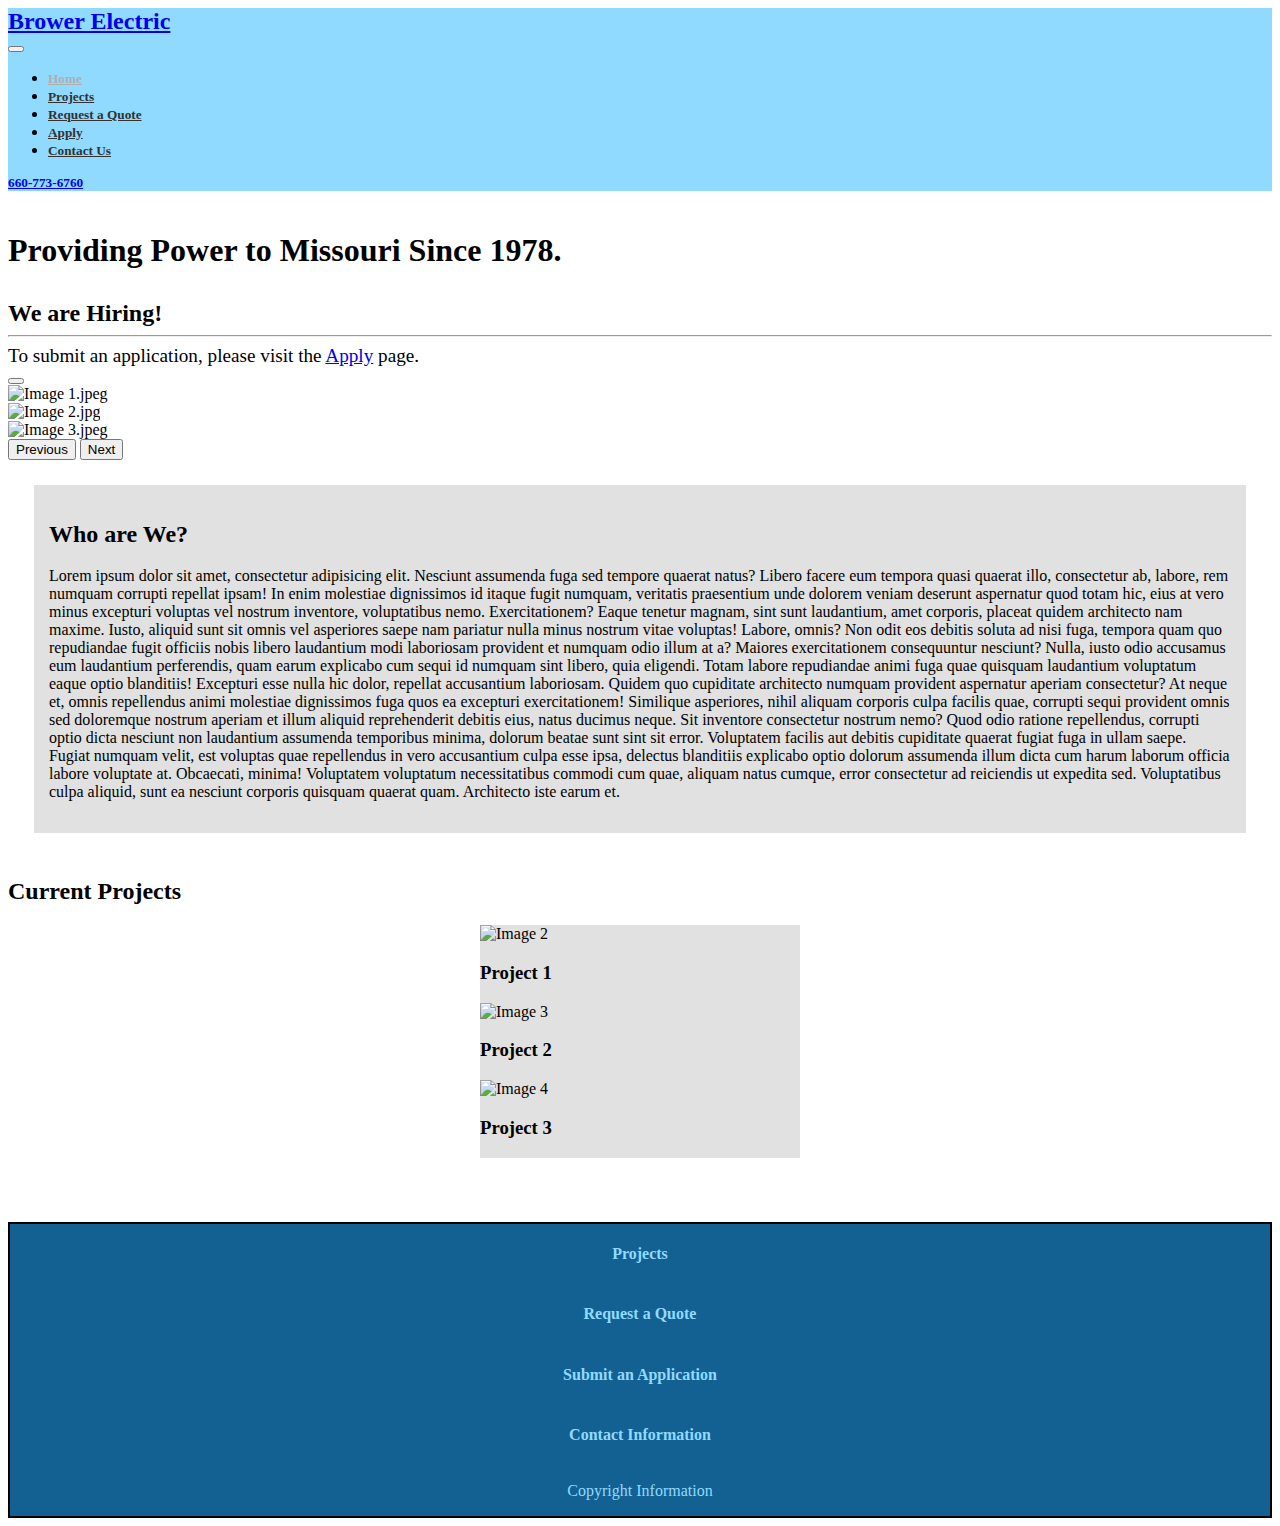
==== index.html @ f5c7547d "Add files via upload" ====
<!DOCTYPE html>
<html lang="en">

<head>
    <meta charset="UTF-8">
    <meta http-equiv="X-UA-Compatible" content="IE=edge">
    <meta name="viewport" content="width=device-width, initial-scale=1.0">
    <link href="https://cdn.jsdelivr.net/npm/bootstrap@5.2.3/dist/css/bootstrap.min.css" rel="stylesheet"
        integrity="sha384-rbsA2VBKQhggwzxH7pPCaAqO46MgnOM80zW1RWuH61DGLwZJEdK2Kadq2F9CUG65" crossorigin="anonymous">
    <link rel="stylesheet" href="style.css">
    <title>Home</title>
    <!--
    File Date: 1Dec2022
    File Version: v1.0
    File Creator: Weston Hood
    File Name: index.html
     -->
</head>

<body>
    <!-- The following section remains consistant between pages. -->
    <header></header>

    <!-- The following section remains consistant between pages;
        Exceptions:
        <nav><nav><div><div><ul><li>
            - "a" items may differentiate depending on active state. "active" class will be appended to the currently active webpage.
            - "a" items may differentiate regarding aria complience. "aria-current="page"" will be appended to the currently active webpage.
     -->

    <nav class="navbar sticky-top navbar-expand-lg">
        <div class="container-fluid">
            <a class="navbar-brand" href="#">
                <h2>Brower Electric</h2>
            </a>
            <button class="navbar-toggler" type="button" data-bs-toggle="collapse" data-bs-target="#navbarNav"
                aria-controls="navbarNav" aria-expanded="false" aria-label="Toggle navigation">
                <span class="navbar-toggler-icon"></span>
            </button>
            <div class="collapse navbar-collapse" id="navbarNav">
                <ul class="navbar-nav">
                    <li class="nav-item">
                        <a class="nav-link active" aria-current="page" href="index.html">
                            <h5>Home</h5>
                        </a>
                    </li>
                    <li class="nav-item">
                        <a class="nav-link" href="projects.html">
                            <h5>Projects</h5>
                        </a>
                    </li>
                    <li class="nav-item">
                        <a class="nav-link" href="request_a_quote.html">
                            <h5>Request a Quote</h5>
                        </a>
                    </li>
                    <li class="nav-item">
                        <a class="nav-link" href="apply.html">
                            <h5>Apply</h5>
                        </a>
                    </li>
                    <li class="nav-item">
                        <a class="nav-link" href="contact_us.html">
                            <h5>Contact Us</h5>
                        </a>
                    </li>
                </ul>
                <a class="btn btn-outline-primary" href="tel:660-773-6760">
                    <h5>660-773-6760</h5>
                </a>
            </div>
        </div>
    </nav>

    <!-- The following section should vary between pages. -->
    <h1 class="text-center container">Providing Power to Missouri Since 1978.</h1>

    <div class="alert alert-warning alert-dismissible fade show text-center container visually-hidden" role="alert">
        <h2 style="margin:0;">We are Hiring!</h2>
        <hr>
        <p style="margin: 0; font-size: larger;">To submit an application, please visit the <a href="apply.html">Apply</a> page.</p>
        <button type="button" class="btn-close" data-bs-dismiss="alert" aria-label="Close"></button>
    </div>

    <section class="container">
        <div id="carouselExampleFade" class="carousel slide carousel-fade" data-bs-ride="carousel">
            <div class="carousel-inner ratio ratio-16x9">
                <div class="carousel-item active">
                    <img src="Images\Image 1.jpeg" class="d-block w-100" alt="Image 1.jpeg">
                </div>
                <div class="carousel-item">
                    <img src="Images\Image 2.jpg" class="d-block w-100" alt="Image 2.jpg">
                </div>
                <div class="carousel-item">
                    <img src="Images\Image 3.jpg" class="d-block w-100" alt="Image 3.jpeg">
                </div>
            </div>
            <button class="carousel-control-prev" type="button" data-bs-target="#carouselExampleFade"
                data-bs-slide="prev">
                <span class="carousel-control-prev-icon" aria-hidden="true"></span>
                <span class="visually-hidden">Previous</span>
            </button>
            <button class="carousel-control-next" type="button" data-bs-target="#carouselExampleFade"
                data-bs-slide="next">
                <span class="carousel-control-next-icon" aria-hidden="true"></span>
                <span class="visually-hidden">Next</span>
            </button>
        </div>
    </section>

    <div class="container" style="margin: auto; padding: 2vw;">
        <div class="card" style="width: auto; padding: 1.2vw;">
            <h2>Who are We?</h2>
            <p>Lorem ipsum dolor sit amet, consectetur adipisicing elit. Nesciunt assumenda fuga sed tempore quaerat natus? Libero facere eum tempora quasi quaerat illo, consectetur ab, labore, rem numquam corrupti repellat ipsam!
            In enim molestiae dignissimos id itaque fugit numquam, veritatis praesentium unde dolorem veniam deserunt aspernatur quod totam hic, eius at vero minus excepturi voluptas vel nostrum inventore, voluptatibus nemo. Exercitationem?
            Eaque tenetur magnam, sint sunt laudantium, amet corporis, placeat quidem architecto nam maxime. Iusto, aliquid sunt sit omnis vel asperiores saepe nam pariatur nulla minus nostrum vitae voluptas! Labore, omnis?
            Non odit eos debitis soluta ad nisi fuga, tempora quam quo repudiandae fugit officiis nobis libero laudantium modi laboriosam provident et numquam odio illum at a? Maiores exercitationem consequuntur nesciunt?
            Nulla, iusto odio accusamus eum laudantium perferendis, quam earum explicabo cum sequi id numquam sint libero, quia eligendi. Totam labore repudiandae animi fuga quae quisquam laudantium voluptatum eaque optio blanditiis!
            Excepturi esse nulla hic dolor, repellat accusantium laboriosam. Quidem quo cupiditate architecto numquam provident aspernatur aperiam consectetur? At neque et, omnis repellendus animi molestiae dignissimos fuga quos ea excepturi exercitationem!
            Similique asperiores, nihil aliquam corporis culpa facilis quae, corrupti sequi provident omnis sed doloremque nostrum aperiam et illum aliquid reprehenderit debitis eius, natus ducimus neque. Sit inventore consectetur nostrum nemo?
            Quod odio ratione repellendus, corrupti optio dicta nesciunt non laudantium assumenda temporibus minima, dolorum beatae sunt sint sit error. Voluptatem facilis aut debitis cupiditate quaerat fugiat fuga in ullam saepe.
            Fugiat numquam velit, est voluptas quae repellendus in vero accusantium culpa esse ipsa, delectus blanditiis explicabo optio dolorum assumenda illum dicta cum harum laborum officia labore voluptate at. Obcaecati, minima!
            Voluptatem voluptatum necessitatibus commodi cum quae, aliquam natus cumque, error consectetur ad reiciendis ut expedita sed. Voluptatibus culpa aliquid, sunt ea nesciunt corporis quisquam quaerat quam. Architecto iste earum et.</p>
        </div>
    </div>

    <section>
        <h2 class="container">Current Projects</h2>
        <div class="container text-center">
            <div class="row gy-5">
                <div class="col">
                    <div class="card">
                        <img src="Images\Image 2.jpg" class="card-img-top" alt="Image 2">
                        <div class="card-body">
                            <h3 class="card-text">Project 1</h3>
                        </div>
                    </div>
                </div>
                <div class="col">
                    <div class="card">
                        <img src="Images\Image 3.jpg" class="card-img-top" alt="Image 3">
                        <div class="card-body">
                            <h3 class="card-text">Project 2</h3>
                        </div>
                    </div>
                </div>
                <div class="col">
                    <div class="card">
                        <img src="Images\Image 4.webp" class="card-img-top" alt="Image 4">
                        <div class="card-body">
                            <h3 class="card-text">Project 3</h3>
                        </div>
                    </div>
                </div>
            </div>
        </div>
    </section>

    <!-- The following section remains consistant between pages. -->
    <div style="margin-bottom: 5vw;"></div>
    <footer class="container-fluid" style="border: solid 2px black;">
        <div class="row text-center">
            <div class="col">
                <h4>Projects</h4>
            </div>
            <div class="col">
                <h4>Request a Quote</h4>
            </div>
            <div class="col">
                <h4>Submit an Application</h4>
            </div>
            <div class="col">
                <h4>Contact Information</h4>
            </div>
        </div>
        <div class="row">
            <div class="col">
                <p>Copyright Information</p>
            </div>
        </div>
    </footer>

    <script src="https://cdn.jsdelivr.net/npm/bootstrap@5.2.3/dist/js/bootstrap.bundle.min.js"
        integrity="sha384-kenU1KFdBIe4zVF0s0G1M5b4hcpxyD9F7jL+jjXkk+Q2h455rYXK/7HAuoJl+0I4"
        crossorigin="anonymous"></script>

</body>

</html>
---- style.css ----
/* Defaults */
h1, h2, h3 {
    font-family: 'Kalam-Regular';
}

/* Nav Items */
.navbar {
    background-color: #90daff;
}

.navbar-nav .nav-link.active {
    color: rgba(175, 175, 175);
}

.nav-link {
    color: rgb(50, 50, 50);
    --bs-nav-link-hover-color: rgba(225, 225, 225);
}

.navbar-brand > h2 {
    font-family: Lucida Handwriting Italic;
    --bs-navbar-brand-font-size: 1.5rem;
    cursor: default;
}

a > h5, a > h2 {
    margin: 0;
}

/* Main Content Items */
h1 {
    padding-top: 1.5vw;
    padding-bottom: 0.75vw;
}

div.col {
    display: flex;
    justify-content: center;
}

.card {
    width: 20rem;
    background-color: #e1e1e1
}



/* Footer Items */
footer {
    background-color: #136093;
}

footer {
    color:#90daff;
    margin-bottom: 0;
}

/* Fonts */
@font-face {
    font-family: Lucida Handwriting Italic;
    src: url(Fonts/Lucida_Handwriting_Italic.ttf);
}

@font-face {
    font-family: Kalam-Bold;
    src: url(Fonts/Kalam/Kalam-Bold.ttf);
}

@font-face {
    font-family: Kalam-Light;
    src: url(Fonts/Kalam/Kalam-Light.ttf);
}

@font-face {
    font-family: Kalam-Regular;
    src: url(Fonts/Kalam/Kalam-Regular.ttf);
}

/* Misc */
body {
    --bs-body-bg: #e3ffff;
}

a {
    -webkit-user-select: none; /* Safari 3.1+ */
    -moz-user-select: none; /* Firefox 2+ */
    -ms-user-select: none; /* IE 10+ */
    user-select: none; /* Standard syntax */
    -webkit-user-drag: none;
}
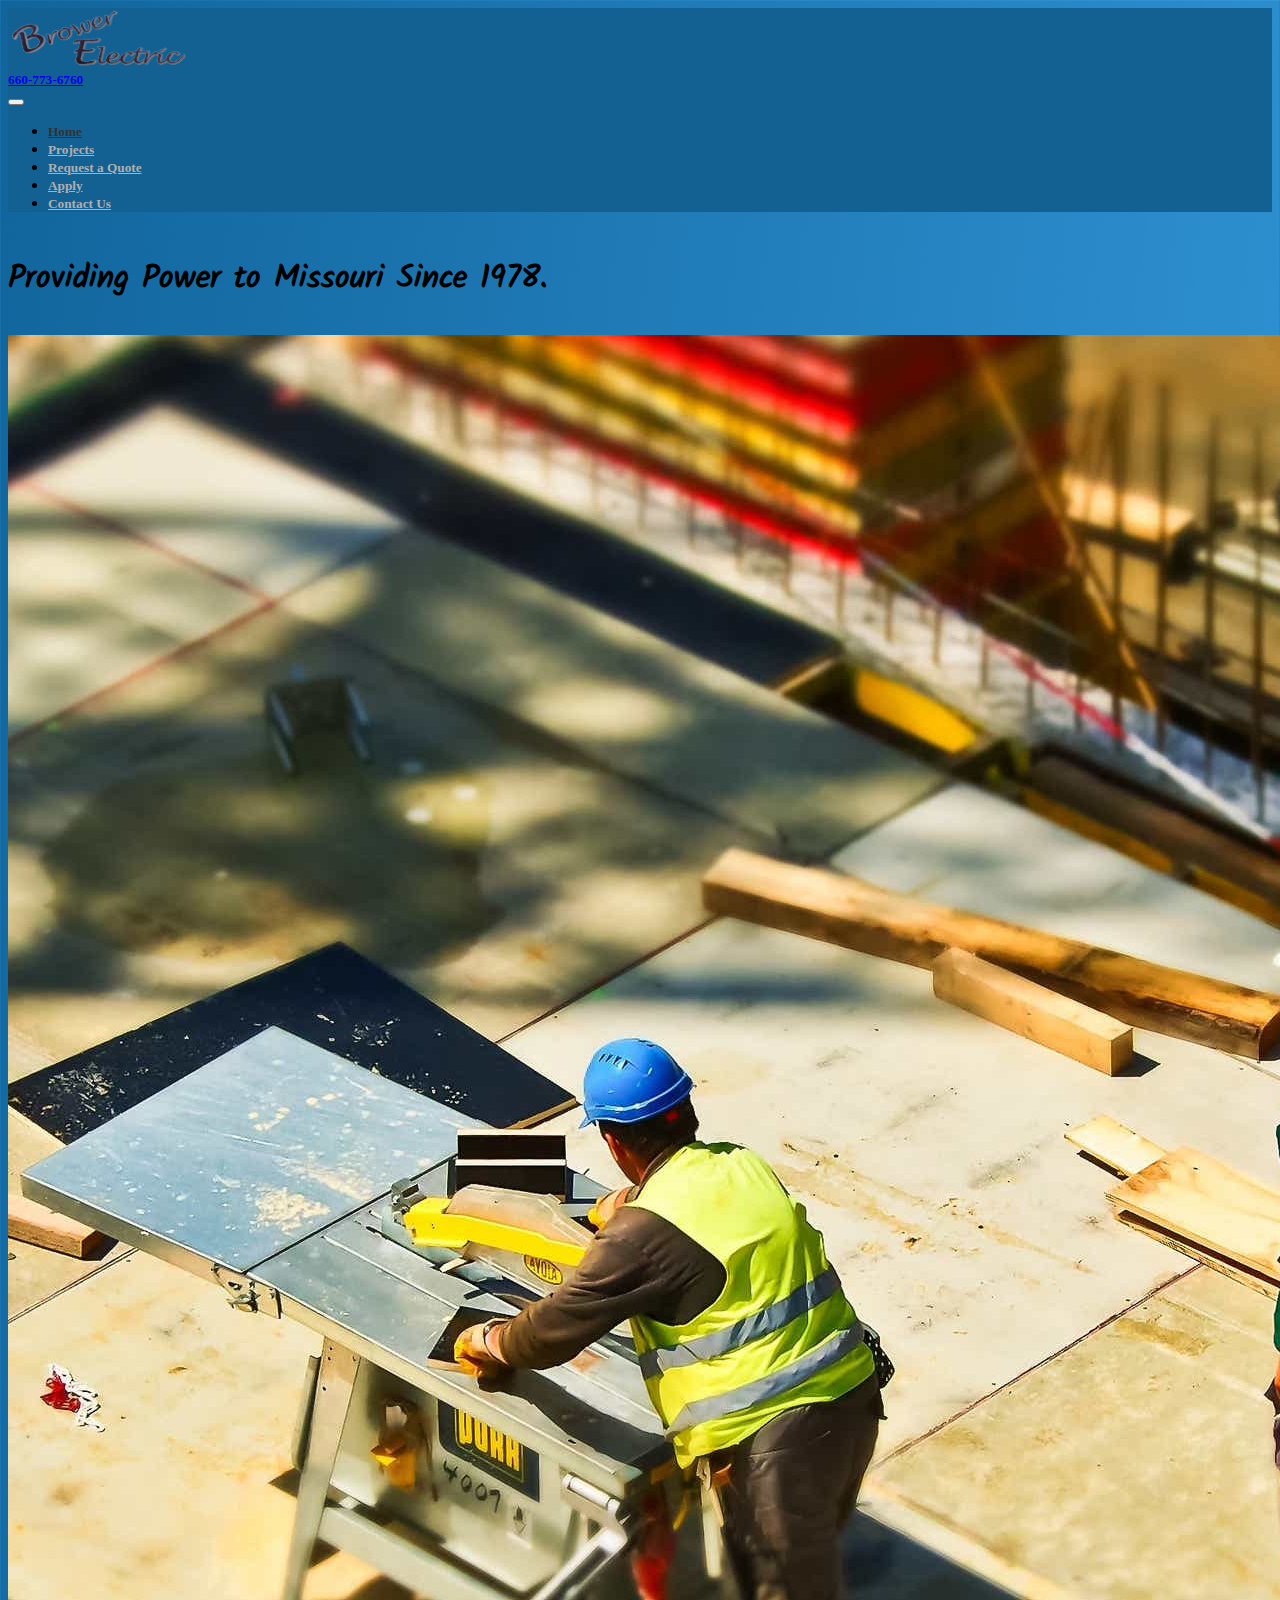
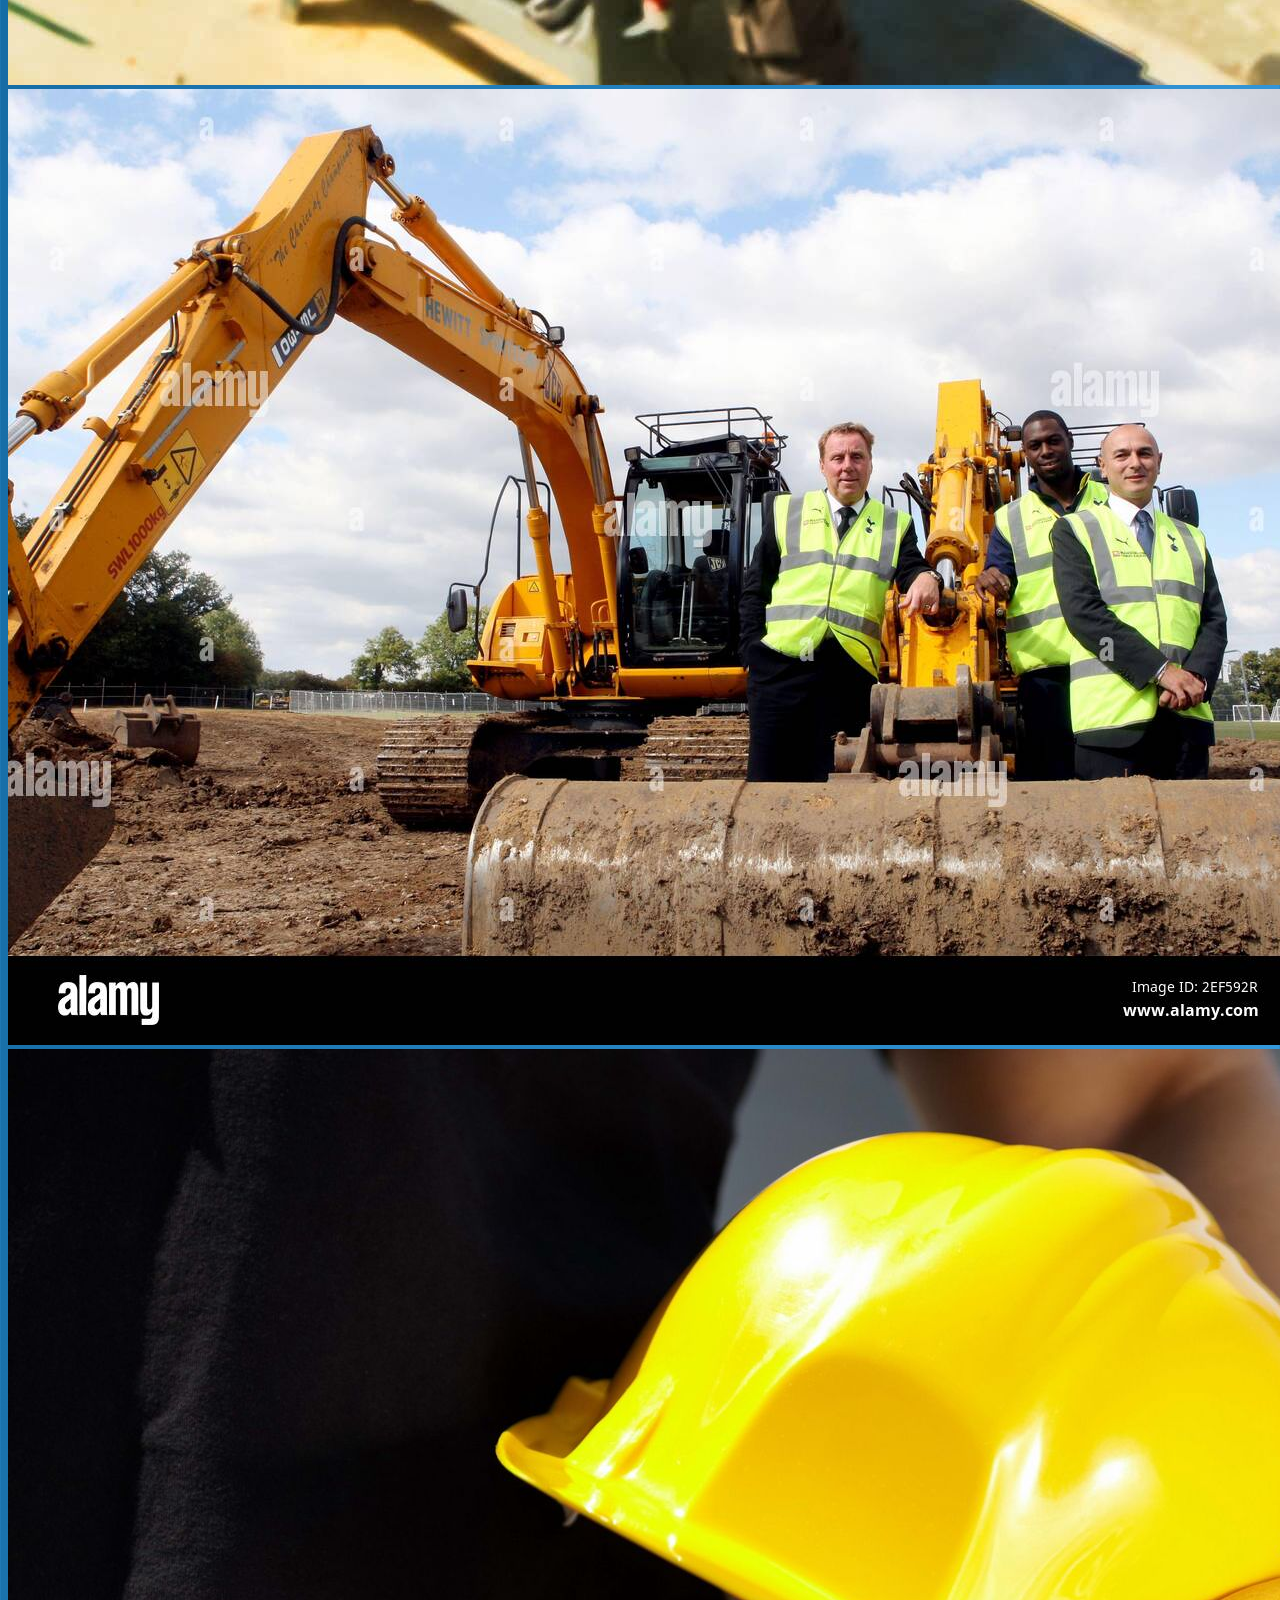
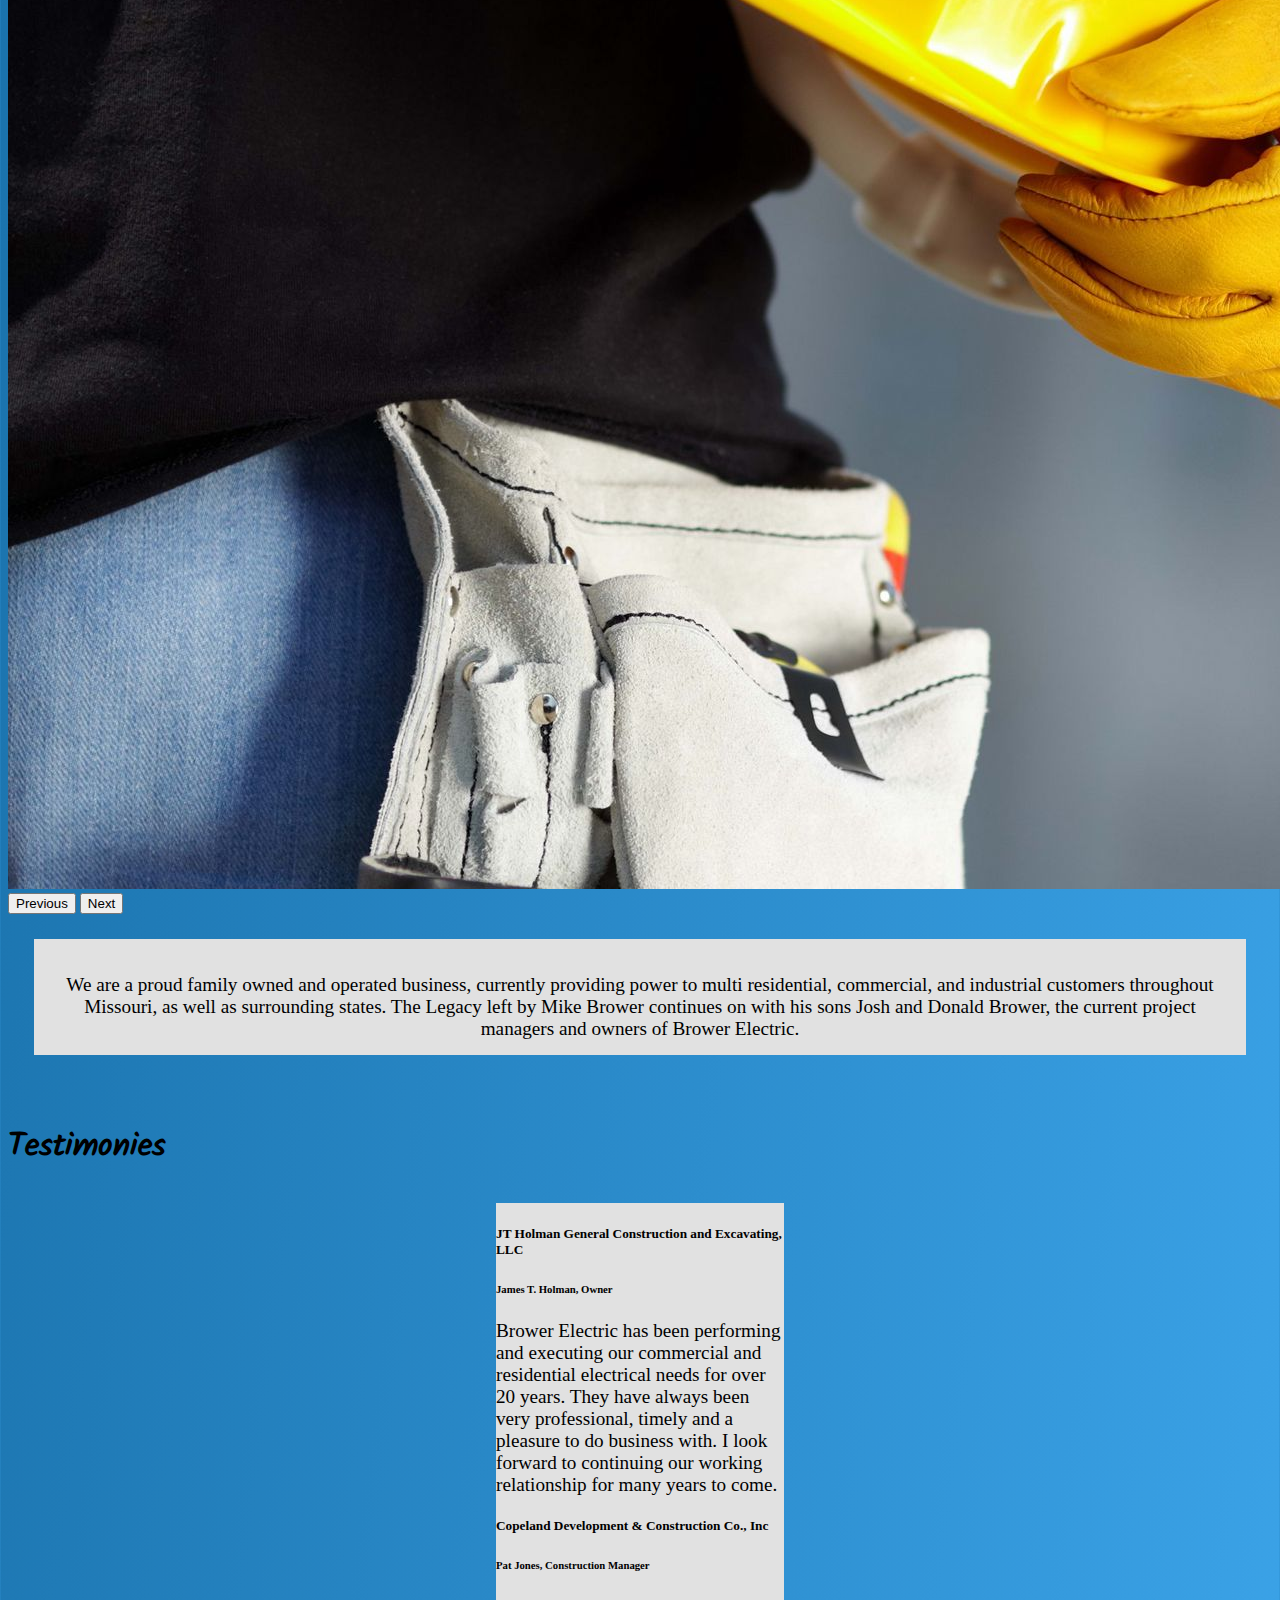
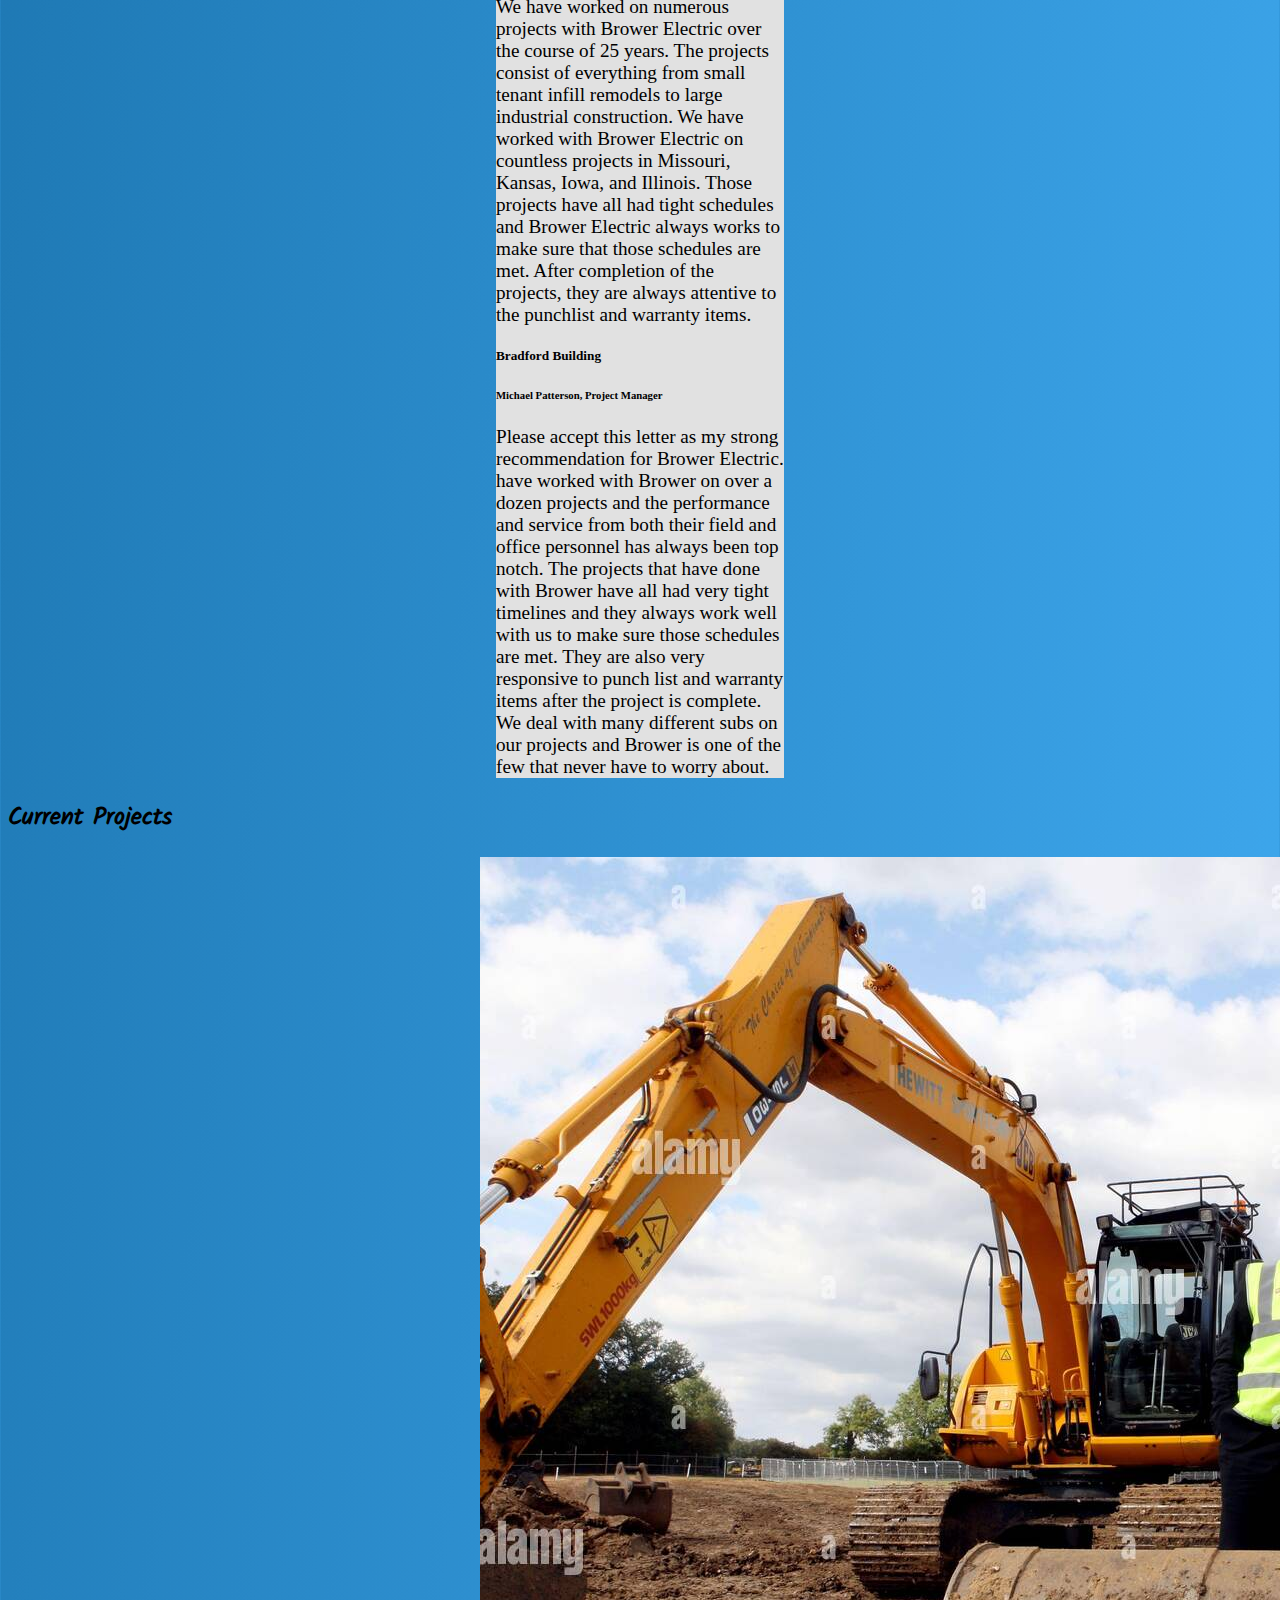
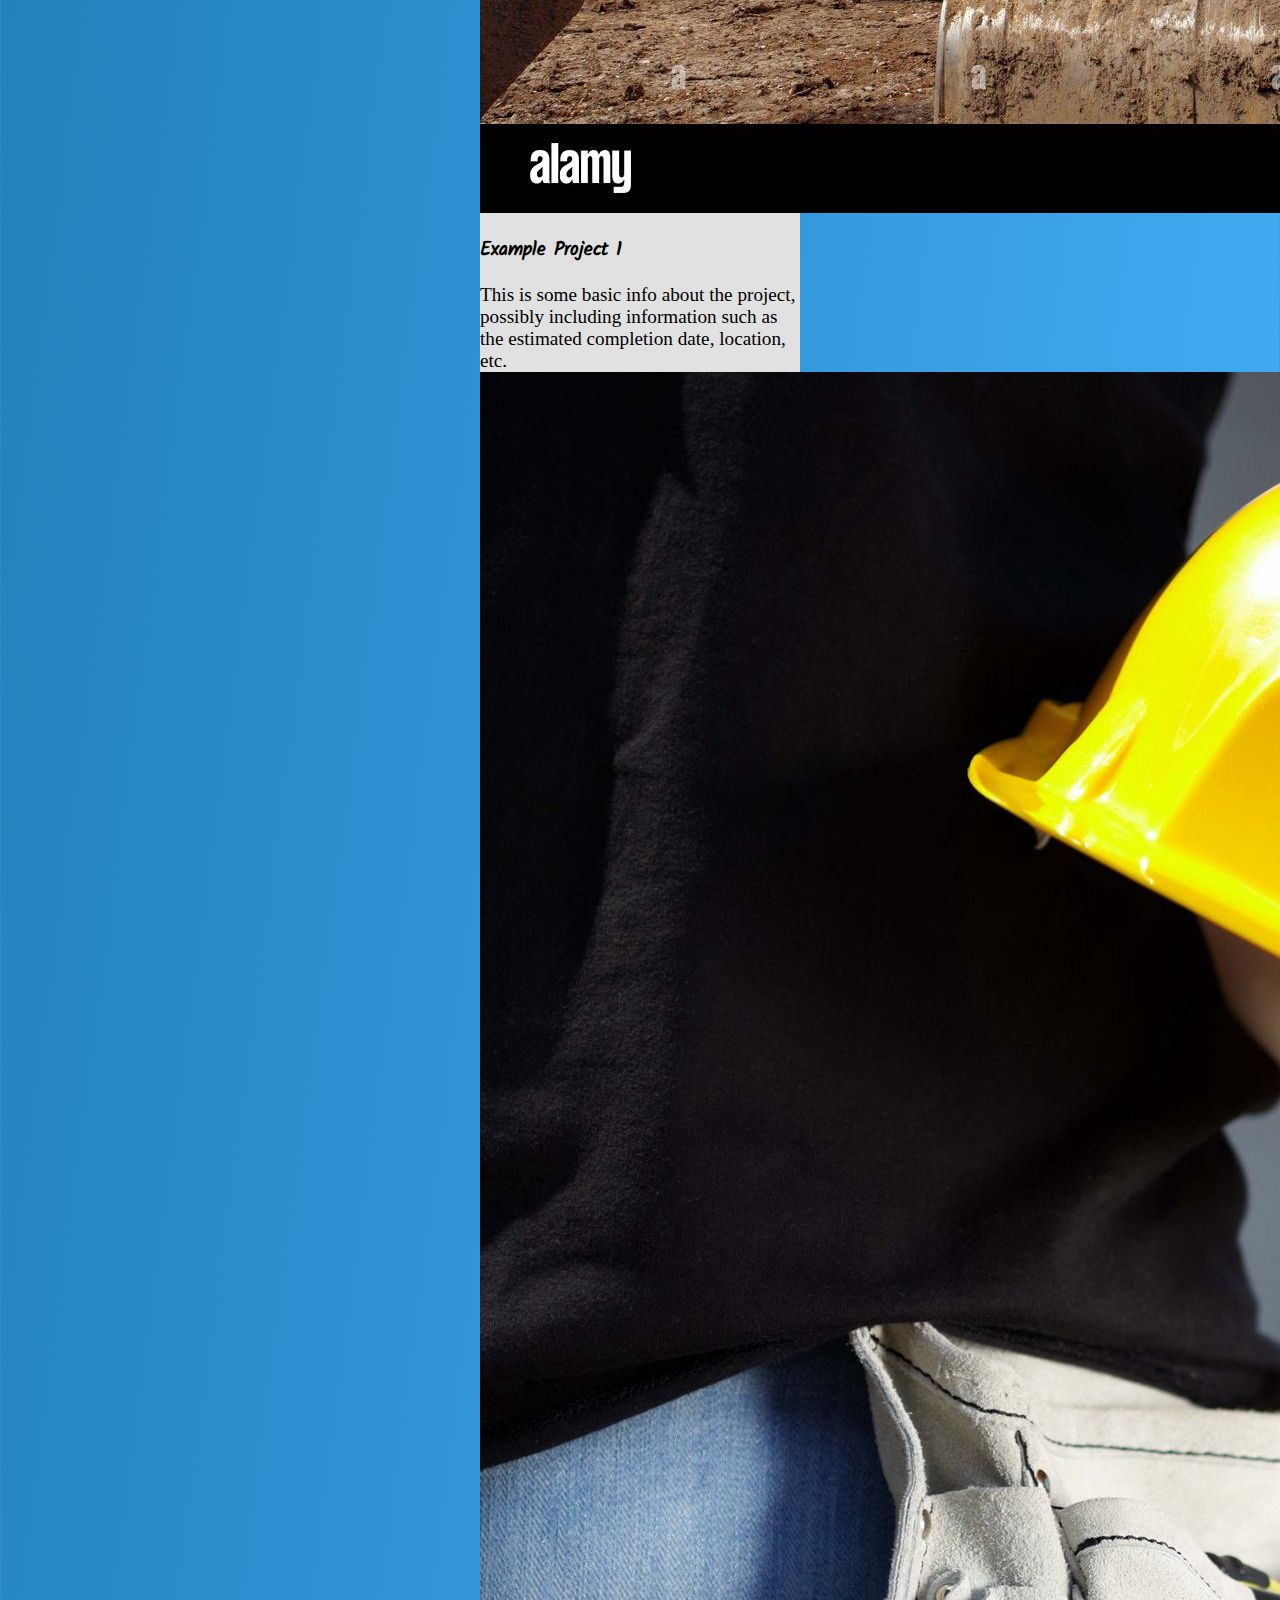
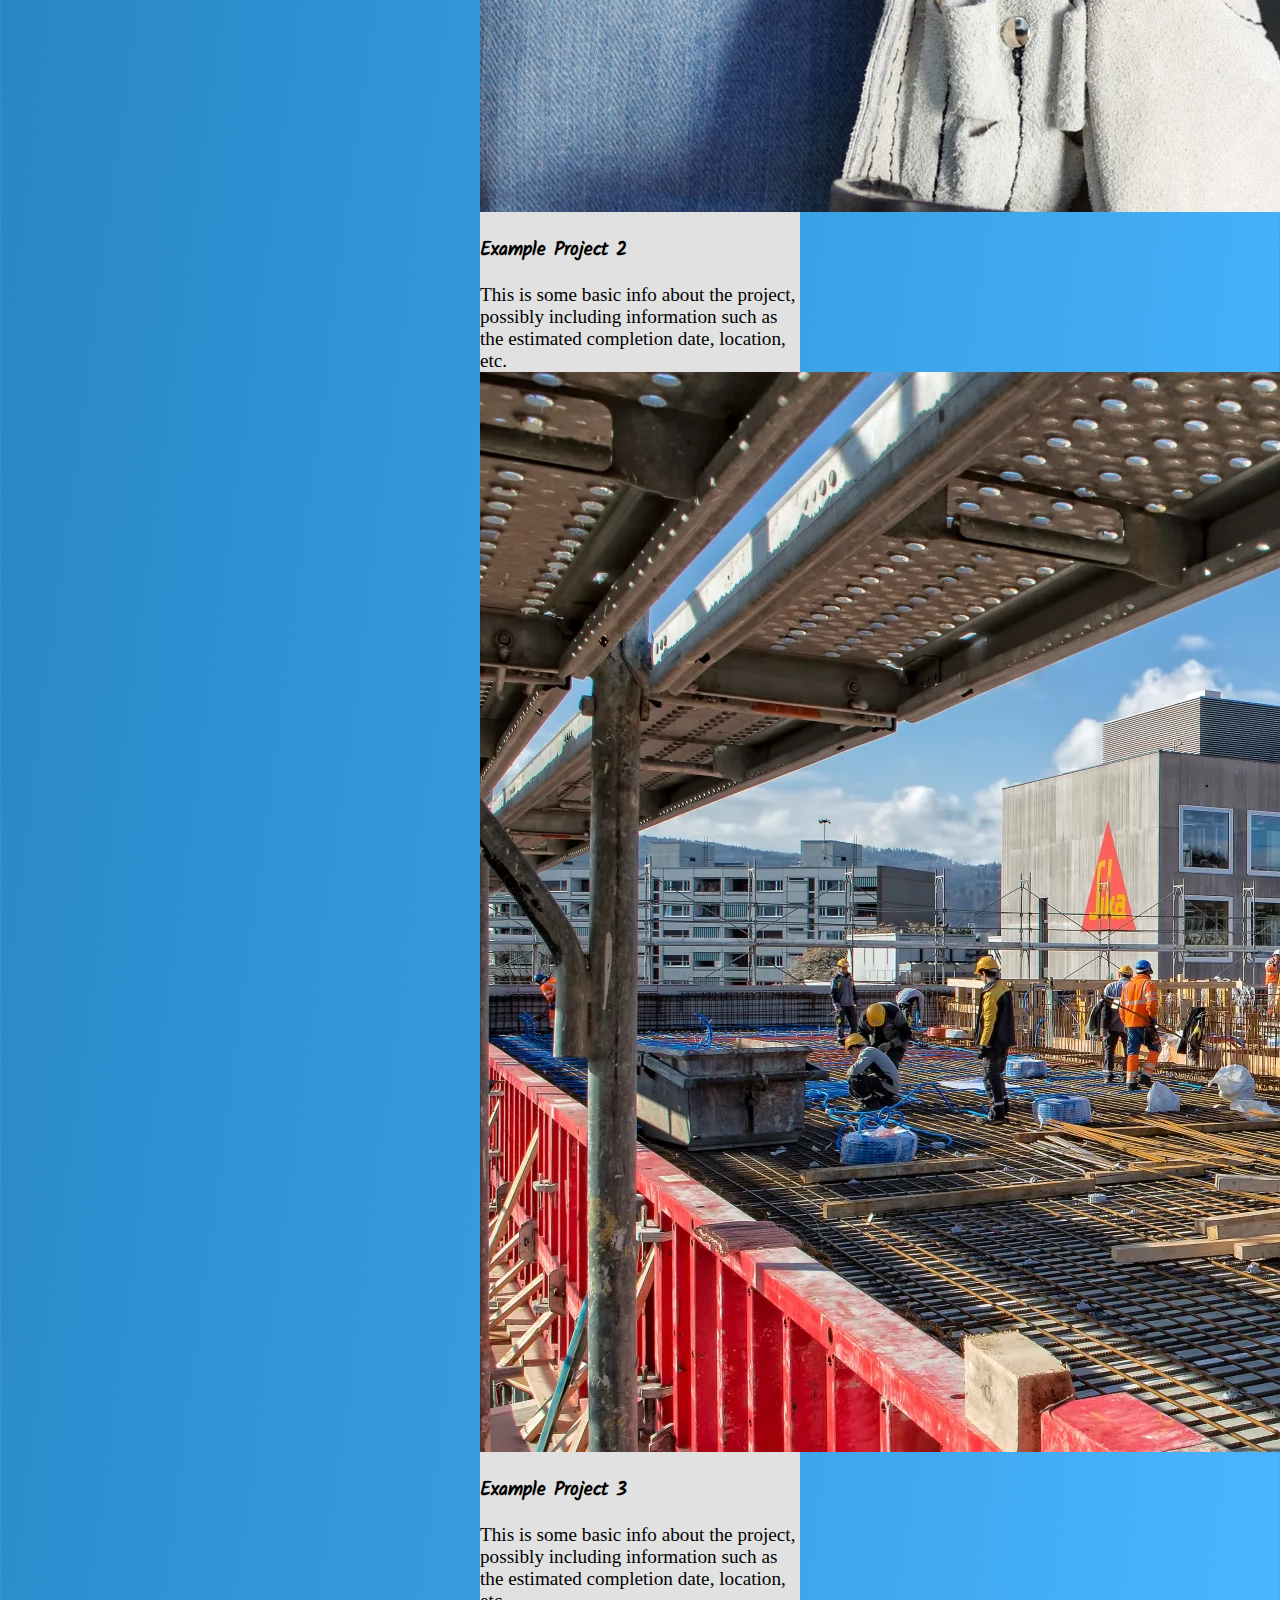
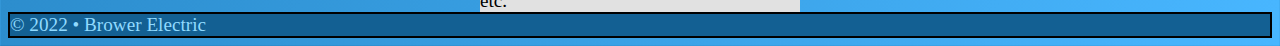
==== commit ab6ffe69: "Add files via upload" ====
--- a/index.html
+++ b/index.html
@@ -9,65 +9,64 @@
         integrity="sha384-rbsA2VBKQhggwzxH7pPCaAqO46MgnOM80zW1RWuH61DGLwZJEdK2Kadq2F9CUG65" crossorigin="anonymous">
     <link rel="stylesheet" href="style.css">
     <title>Home</title>
-    <!--
-    File Date: 1Dec2022
-    File Version: v1.0
+    <!-- 
+    File Name: index.css
+    File Last Updated: 13Dec2022
+    File Version: v1.1
     File Creator: Weston Hood
-    File Name: index.html
-     -->
+    -->
 </head>
 
 <body>
-    <!-- The following section remains consistant between pages. -->
-    <header></header>
-
-    <!-- The following section remains consistant between pages;
+    <!-- The following section remains consistent between pages;
         Exceptions:
         <nav><nav><div><div><ul><li>
             - "a" items may differentiate depending on active state. "active" class will be appended to the currently active webpage.
-            - "a" items may differentiate regarding aria complience. "aria-current="page"" will be appended to the currently active webpage.
+            - "a" items may differentiate regarding aria compliance. "aria-current="page"" will be appended to the currently active webpage.
      -->
 
-    <nav class="navbar sticky-top navbar-expand-lg">
+     <nav class="navbar sticky-top navbar-expand-lg">
         <div class="container-fluid">
-            <a class="navbar-brand" href="#">
-                <h2>Brower Electric</h2>
+            <a class="navbar-brand" href="index.html">
+                <img src="Images\Company-logo.png" height="60vw">
             </a>
-            <button class="navbar-toggler" type="button" data-bs-toggle="collapse" data-bs-target="#navbarNav"
-                aria-controls="navbarNav" aria-expanded="false" aria-label="Toggle navigation">
-                <span class="navbar-toggler-icon"></span>
-            </button>
-            <div class="collapse navbar-collapse" id="navbarNav">
-                <ul class="navbar-nav">
-                    <li class="nav-item">
-                        <a class="nav-link active" aria-current="page" href="index.html">
-                            <h5>Home</h5>
-                        </a>
-                    </li>
-                    <li class="nav-item">
-                        <a class="nav-link" href="projects.html">
-                            <h5>Projects</h5>
-                        </a>
-                    </li>
-                    <li class="nav-item">
-                        <a class="nav-link" href="request_a_quote.html">
-                            <h5>Request a Quote</h5>
-                        </a>
-                    </li>
-                    <li class="nav-item">
-                        <a class="nav-link" href="apply.html">
-                            <h5>Apply</h5>
-                        </a>
-                    </li>
-                    <li class="nav-item">
-                        <a class="nav-link" href="contact_us.html">
-                            <h5>Contact Us</h5>
-                        </a>
-                    </li>
-                </ul>
+            <div>
                 <a class="btn btn-outline-primary" href="tel:660-773-6760">
                     <h5>660-773-6760</h5>
                 </a>
+                <button class="navbar-toggler" type="button" data-bs-toggle="collapse" data-bs-target="#navbarNav"
+                    aria-controls="navbarNav" aria-expanded="false" aria-label="Toggle navigation">
+                    <span class="navbar-toggler-icon"></span>
+                </button>
+            </div>
+            <div class="collapse navbar-collapse" id="navbarNav">
+                <ul class="navbar-nav">
+                    <li class="nav-item">
+                        <a class="nav-link active" aria-current="page" href="index.html">
+                            <h5>Home</h5>
+                        </a>
+                    </li>
+                    <li class="nav-item">
+                        <a class="nav-link" href="projects.html">
+                            <h5>Projects</h5>
+                        </a>
+                    </li>
+                    <li class="nav-item">
+                        <a class="nav-link" href="request_a_quote.html">
+                            <h5>Request a Quote</h5>
+                        </a>
+                    </li>
+                    <li class="nav-item">
+                        <a class="nav-link" href="apply.html">
+                            <h5>Apply</h5>
+                        </a>
+                    </li>
+                    <li class="nav-item">
+                        <a class="nav-link" href="contact_us.html">
+                            <h5>Contact Us</h5>
+                        </a>
+                    </li>
+                </ul>
             </div>
         </div>
     </nav>
@@ -75,14 +74,14 @@
     <!-- The following section should vary between pages. -->
     <h1 class="text-center container">Providing Power to Missouri Since 1978.</h1>
 
-    <div class="alert alert-warning alert-dismissible fade show text-center container visually-hidden" role="alert">
+    <!-- <div class="alert alert-warning alert-dismissible fade show text-center container" role="alert">
         <h2 style="margin:0;">We are Hiring!</h2>
         <hr>
         <p style="margin: 0; font-size: larger;">To submit an application, please visit the <a href="apply.html">Apply</a> page.</p>
         <button type="button" class="btn-close" data-bs-dismiss="alert" aria-label="Close"></button>
-    </div>
-
-    <section class="container">
+    </div> -->
+
+    <section class="container mb-3" style="max-width: 65vw;">
         <div id="carouselExampleFade" class="carousel slide carousel-fade" data-bs-ride="carousel">
             <div class="carousel-inner ratio ratio-16x9">
                 <div class="carousel-item active">
@@ -109,20 +108,64 @@
     </section>
 
     <div class="container" style="margin: auto; padding: 2vw;">
-        <div class="card" style="width: auto; padding: 1.2vw;">
-            <h2>Who are We?</h2>
-            <p>Lorem ipsum dolor sit amet, consectetur adipisicing elit. Nesciunt assumenda fuga sed tempore quaerat natus? Libero facere eum tempora quasi quaerat illo, consectetur ab, labore, rem numquam corrupti repellat ipsam!
-            In enim molestiae dignissimos id itaque fugit numquam, veritatis praesentium unde dolorem veniam deserunt aspernatur quod totam hic, eius at vero minus excepturi voluptas vel nostrum inventore, voluptatibus nemo. Exercitationem?
-            Eaque tenetur magnam, sint sunt laudantium, amet corporis, placeat quidem architecto nam maxime. Iusto, aliquid sunt sit omnis vel asperiores saepe nam pariatur nulla minus nostrum vitae voluptas! Labore, omnis?
-            Non odit eos debitis soluta ad nisi fuga, tempora quam quo repudiandae fugit officiis nobis libero laudantium modi laboriosam provident et numquam odio illum at a? Maiores exercitationem consequuntur nesciunt?
-            Nulla, iusto odio accusamus eum laudantium perferendis, quam earum explicabo cum sequi id numquam sint libero, quia eligendi. Totam labore repudiandae animi fuga quae quisquam laudantium voluptatum eaque optio blanditiis!
-            Excepturi esse nulla hic dolor, repellat accusantium laboriosam. Quidem quo cupiditate architecto numquam provident aspernatur aperiam consectetur? At neque et, omnis repellendus animi molestiae dignissimos fuga quos ea excepturi exercitationem!
-            Similique asperiores, nihil aliquam corporis culpa facilis quae, corrupti sequi provident omnis sed doloremque nostrum aperiam et illum aliquid reprehenderit debitis eius, natus ducimus neque. Sit inventore consectetur nostrum nemo?
-            Quod odio ratione repellendus, corrupti optio dicta nesciunt non laudantium assumenda temporibus minima, dolorum beatae sunt sint sit error. Voluptatem facilis aut debitis cupiditate quaerat fugiat fuga in ullam saepe.
-            Fugiat numquam velit, est voluptas quae repellendus in vero accusantium culpa esse ipsa, delectus blanditiis explicabo optio dolorum assumenda illum dicta cum harum laborum officia labore voluptate at. Obcaecati, minima!
-            Voluptatem voluptatum necessitatibus commodi cum quae, aliquam natus cumque, error consectetur ad reiciendis ut expedita sed. Voluptatibus culpa aliquid, sunt ea nesciunt corporis quisquam quaerat quam. Architecto iste earum et.</p>
+        <div class="card" style="width: auto; padding: 1.2vw; text-align: center;">
+            <p class="bodyContent">We are a proud family owned and operated business, currently providing power to
+                multi residential, commercial, and industrial customers throughout Missouri, as well as surrounding
+                states. The Legacy left by Mike Brower continues on with his sons Josh and Donald Brower, the current
+                project managers and owners of Brower Electric.</p>
         </div>
     </div>
+
+    <section class="container">
+        <h1>Testimonies</h1>
+        <div class="container text-center">
+            <div class="row gy-5">
+                <div class="col">
+                    <div class="card" style="width: 18rem;">
+                        <div class="card-body">
+                            <h5 class="card-title">JT Holman General Construction and Excavating, LLC</h5>
+                            <h6 class="card-subtitle mb-2 text-muted">James T. Holman, Owner</h6>
+                            <p class="card-text bodyContent">Brower Electric has been performing and executing our
+                                commercial and
+                                residential electrical needs for over 20 years. They have always been very professional,
+                                timely and a pleasure to do business with. I look forward to continuing our working
+                                relationship for many years to come.</p>
+                        </div>
+                    </div>
+                </div>
+                <div class="col">
+                    <div class="card" style="width: 18rem;">
+                        <div class="card-body">
+                            <h5 class="card-title">Copeland Development & Construction Co., Inc</h5>
+                            <h6 class="card-subtitle mb-2 text-muted">Pat Jones, Construction Manager</h6>
+                            <p class="card-text bodyContent">We have worked on numerous projects with Brower Electric
+                                over the
+                                course of 25 years. The projects consist of everything from small tenant infill remodels
+                                to large industrial construction. We have worked with Brower Electric on countless
+                                projects in Missouri, Kansas, Iowa, and Illinois. Those projects have all had tight
+                                schedules and Brower Electric always works to make sure that those schedules are met.
+                                After completion of the projects, they are always attentive to the punchlist and
+                                warranty items.</p>
+                        </div>
+                    </div>
+                </div>
+                <div class="col">
+                    <div class="card" style="width: 18rem;">
+                        <div class="card-body">
+                            <h5 class="card-title">Bradford Building</h5>
+                            <h6 class="card-subtitle mb-2 text-muted">Michael Patterson, Project Manager</h6>
+                            <p class="card-text bodyContent">Please accept this letter as my strong recommendation for
+                                Brower
+                                Electric. have worked with Brower on over a dozen projects and the performance and
+                                service from both their field and office personnel has always been top notch. The
+                                projects that have done with Brower have all had very tight timelines and they always
+                                work well with us to make sure those schedules are met. They are also very responsive to
+                                punch list and warranty items after the project is complete. We deal with many different
+                                subs on our projects and Brower is one of the few that never have to worry about.</p>
+                        </div>
+                    </div>
+                </div>
+    </section>
 
     <section>
         <h2 class="container">Current Projects</h2>
@@ -132,7 +175,9 @@
                     <div class="card">
                         <img src="Images\Image 2.jpg" class="card-img-top" alt="Image 2">
                         <div class="card-body">
-                            <h3 class="card-text">Project 1</h3>
+                            <h3 class="card-text">Example Project 1</h3>
+                            <p>This is some basic info about the project, possibly including information such as the
+                                estimated completion date, location, etc.</p>
                         </div>
                     </div>
                 </div>
@@ -140,7 +185,9 @@
                     <div class="card">
                         <img src="Images\Image 3.jpg" class="card-img-top" alt="Image 3">
                         <div class="card-body">
-                            <h3 class="card-text">Project 2</h3>
+                            <h3 class="card-text">Example Project 2</h3>
+                            <p>This is some basic info about the project, possibly including information such as the
+                                estimated completion date, location, etc.</p>
                         </div>
                     </div>
                 </div>
@@ -148,7 +195,9 @@
                     <div class="card">
                         <img src="Images\Image 4.webp" class="card-img-top" alt="Image 4">
                         <div class="card-body">
-                            <h3 class="card-text">Project 3</h3>
+                            <h3 class="card-text">Example Project 3</h3>
+                            <p>This is some basic info about the project, possibly including information such as the
+                                estimated completion date, location, etc.</p>
                         </div>
                     </div>
                 </div>
@@ -156,28 +205,9 @@
         </div>
     </section>
 
-    <!-- The following section remains consistant between pages. -->
-    <div style="margin-bottom: 5vw;"></div>
+    <!-- The following section remains consistent between pages. -->
     <footer class="container-fluid" style="border: solid 2px black;">
-        <div class="row text-center">
-            <div class="col">
-                <h4>Projects</h4>
-            </div>
-            <div class="col">
-                <h4>Request a Quote</h4>
-            </div>
-            <div class="col">
-                <h4>Submit an Application</h4>
-            </div>
-            <div class="col">
-                <h4>Contact Information</h4>
-            </div>
-        </div>
-        <div class="row">
-            <div class="col">
-                <p>Copyright Information</p>
-            </div>
-        </div>
+        <p style="margin: 0px;" class="mb-1">&copy; 2022 &bull; Brower Electric</p>
     </footer>
 
     <script src="https://cdn.jsdelivr.net/npm/bootstrap@5.2.3/dist/js/bootstrap.bundle.min.js"
--- a/style.css
+++ b/style.css
@@ -1,31 +1,49 @@
+/* 
+File Name: style.css
+File Last Updated: 13Dec2022
+File Version: v1.1
+File Creator: Weston Hood
+*/
+
 /* Defaults */
+:root {
+    background-image: linear-gradient(to bottom right, #11659c, rgb(72, 182, 255));
+}
+
 h1, h2, h3 {
     font-family: 'Kalam-Regular';
 }
 
+
+/* Header */
+header {
+    background-color: #136093;
+}
+
+
 /* Nav Items */
 .navbar {
-    background-color: #90daff;
+    background-color: #136093;
 }
 
 .navbar-nav .nav-link.active {
-    color: rgba(175, 175, 175);
+    color: rgba(50, 50, 50);
 }
 
 .nav-link {
-    color: rgb(50, 50, 50);
+    color: rgb(175, 175, 175);
     --bs-nav-link-hover-color: rgba(225, 225, 225);
-}
-
-.navbar-brand > h2 {
-    font-family: Lucida Handwriting Italic;
-    --bs-navbar-brand-font-size: 1.5rem;
-    cursor: default;
 }
 
 a > h5, a > h2 {
     margin: 0;
 }
+
+.btn-outline-primary {
+    --bs-btn-color: black;
+    --bs-btn-border-color: black;
+}
+
 
 /* Main Content Items */
 h1 {
@@ -43,21 +61,38 @@
     background-color: #e1e1e1
 }
 
+p {
+    font-size: larger;
+    margin-bottom: 0%;
+}
+
+.contactCard {
+    border: 2px black solid;
+    border-radius: 1em;
+    width: max-content;
+    margin: auto;
+    padding: 0.7em;
+    background-color: rgba(0,0,0,0.2);
+}
+
+
+/* Form Items */
+.form-label {
+    font-weight: bold;
+}
 
 
 /* Footer Items */
 footer {
     background-color: #136093;
-}
-
-footer {
     color:#90daff;
     margin-bottom: 0;
 }
 
+
 /* Fonts */
 @font-face {
-    font-family: Lucida Handwriting Italic;
+    font-family: "Lucida Handwriting Italic";
     src: url(Fonts/Lucida_Handwriting_Italic.ttf);
 }
 
@@ -76,9 +111,10 @@
     src: url(Fonts/Kalam/Kalam-Regular.ttf);
 }
 
+
 /* Misc */
 body {
-    --bs-body-bg: #e3ffff;
+    --bs-body-bg: linear-gradient(to bottom right, white, white);
 }
 
 a {
